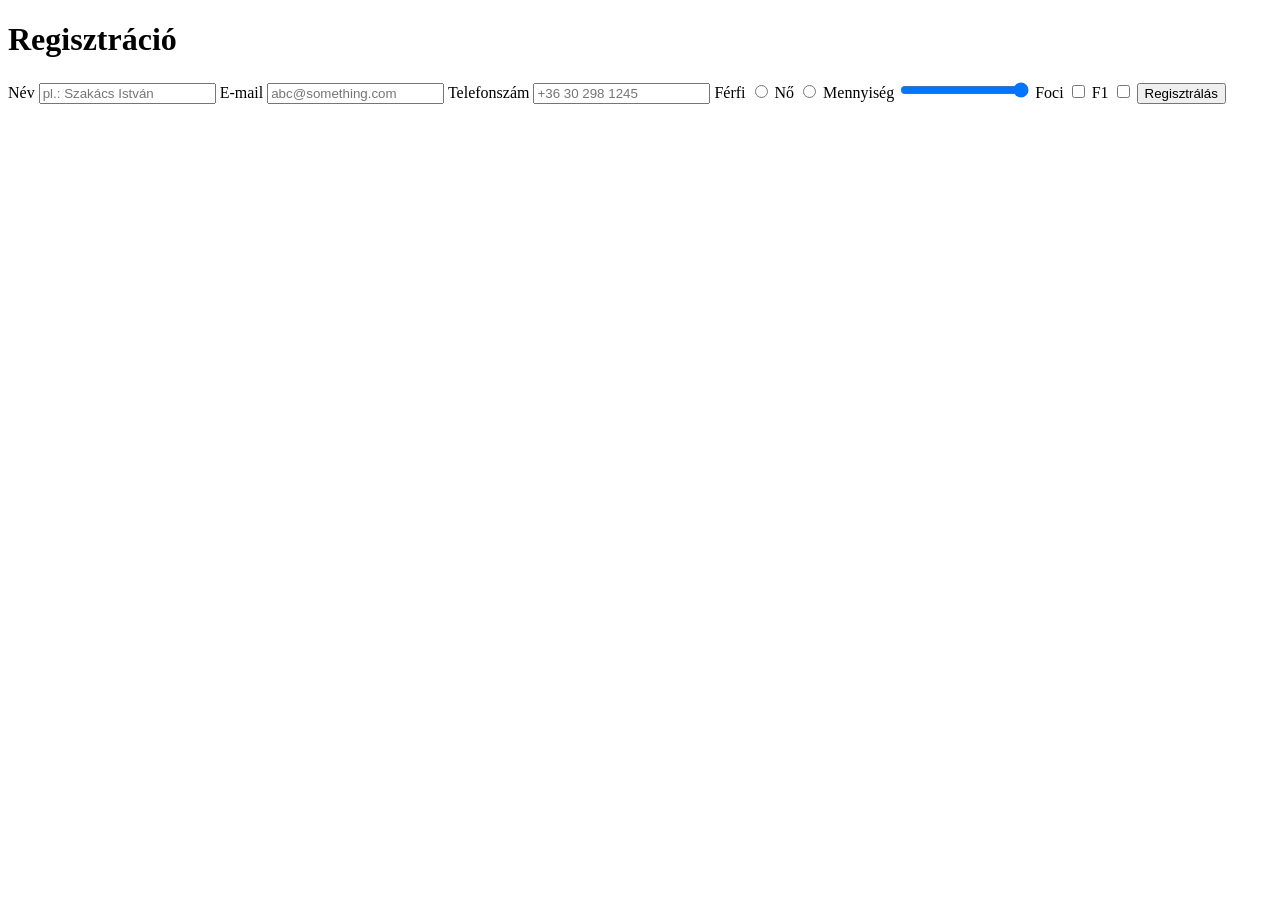
==== index.html @ d392030f "Regisztráció html" ====
<!DOCTYPE html>
<html lang="en">
<head>
    <meta charset="UTF-8">
    <meta name="viewport" content="width=", initial-scale=1.0">
    <title>Regisztráció</title>
</head>
<body>
    <h1>
        Regisztráció
    </h1>

    <form action="#" method="get">
        <label for = "nev">Név</label>
        <input type = "text" name = "Név" id = "nev" placeholder = "pl.: Szakács István" required>
        
        <label for="email">E-mail</label>
        <input type="email" name="E-mail" id="email" placeholder="abc@something.com" required>

        <label for="tel">Telefonszám</label>
        <input type="tel" name="Telefonszám" id="tel" placeholder="+36 30 298 1245" required>

        <label for="nem">Férfi</label>
        <input type="radio" name="Nem" id="férfi" class="nem">

        <label for="nem">Nő</label>
        <input type="radio" name="Nem" id="nő" class="nem">

        <label for="darab">Mennyiség</label>
        <input type="range" min="1" max="5" name="Darab" id="darab" value="5">

        <label for="hobbi">Foci</label>
        <input type="checkbox" name="sprots" id="footballt" value="Foci">
        <label for="hobbi">F1</label>
        <input type="checkbox" name="sprots" id="F1" value="F1">

        <button type="submit">Regisztrálás</button>
    </form>
</body>
</html>
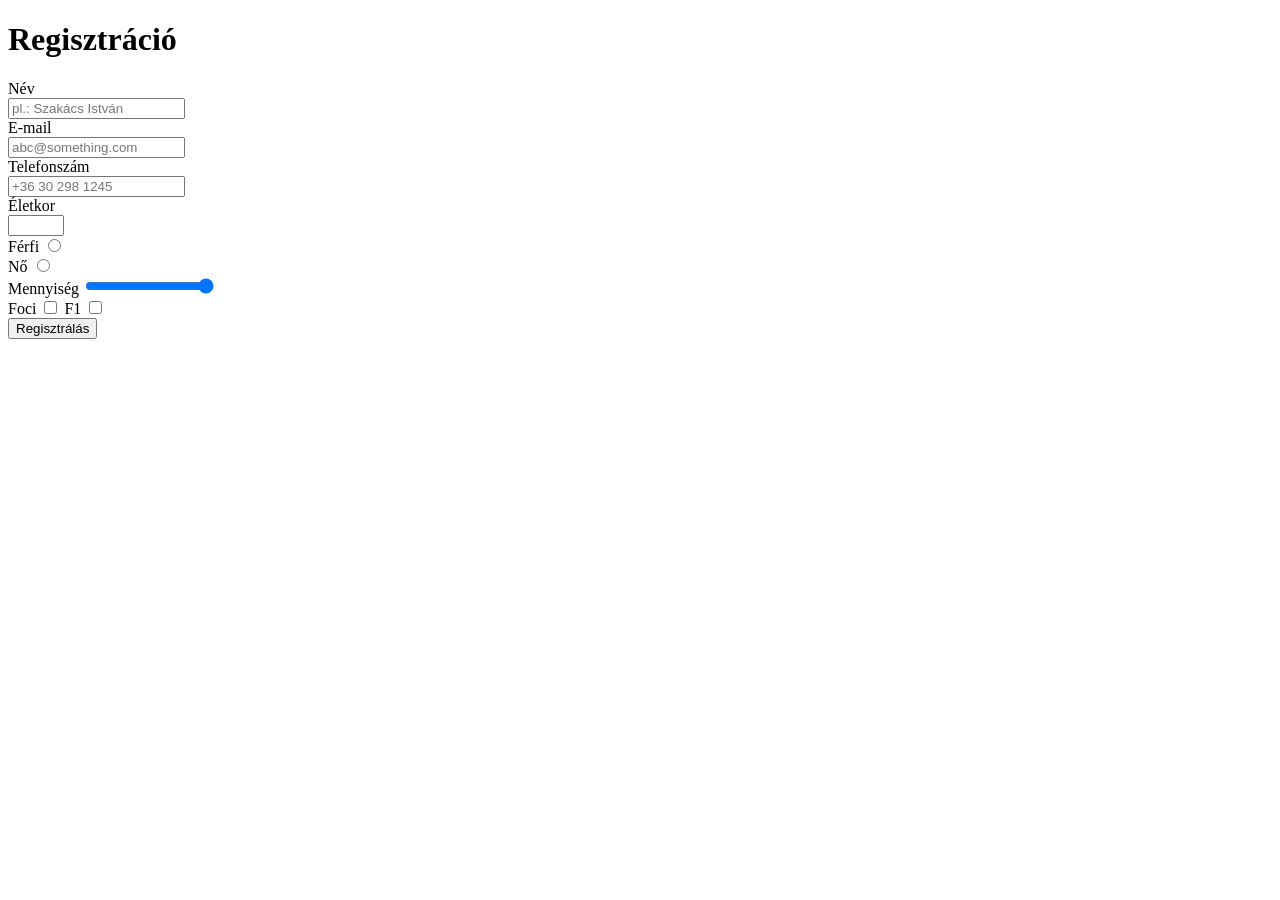
==== commit ecd6152f: "Update index.html" ====
--- a/index.html
+++ b/index.html
@@ -11,28 +11,31 @@
     </h1>
 
     <form action="#" method="get">
-        <label for = "nev">Név</label>
-        <input type = "text" name = "Név" id = "nev" placeholder = "pl.: Szakács István" required>
+        <label for = "nev">Név</label> <br>
+        <input type = "text" name = "Név" id = "nev" placeholder = "pl.: Szakács István" required> <br>
         
-        <label for="email">E-mail</label>
-        <input type="email" name="E-mail" id="email" placeholder="abc@something.com" required>
+        <label for="email">E-mail</label><br>
+        <input type="email" name="E-mail" id="email" placeholder="abc@something.com" required><br>
 
-        <label for="tel">Telefonszám</label>
-        <input type="tel" name="Telefonszám" id="tel" placeholder="+36 30 298 1245" required>
+        <label for="tel">Telefonszám</label><br>
+        <input type="tel" name="Telefonszám" id="tel" placeholder="+36 30 298 1245" minlength="12" maxlength="13" required><br>
+
+        <label for="age">Életkor</label><br>
+        <input type="number" name="age" id="age" min="0" max="120" required><br>
 
         <label for="nem">Férfi</label>
-        <input type="radio" name="Nem" id="férfi" class="nem">
+        <input type="radio" name="Nem" id="férfi" class="nem"><br>
 
         <label for="nem">Nő</label>
-        <input type="radio" name="Nem" id="nő" class="nem">
+        <input type="radio" name="Nem" id="nő" class="nem"><br>
 
         <label for="darab">Mennyiség</label>
-        <input type="range" min="1" max="5" name="Darab" id="darab" value="5">
+        <input type="range" min="1" max="5" name="Darab" id="darab" value="5"><br>
 
         <label for="hobbi">Foci</label>
         <input type="checkbox" name="sprots" id="footballt" value="Foci">
         <label for="hobbi">F1</label>
-        <input type="checkbox" name="sprots" id="F1" value="F1">
+        <input type="checkbox" name="sprots" id="F1" value="F1"><br>
 
         <button type="submit">Regisztrálás</button>
     </form>
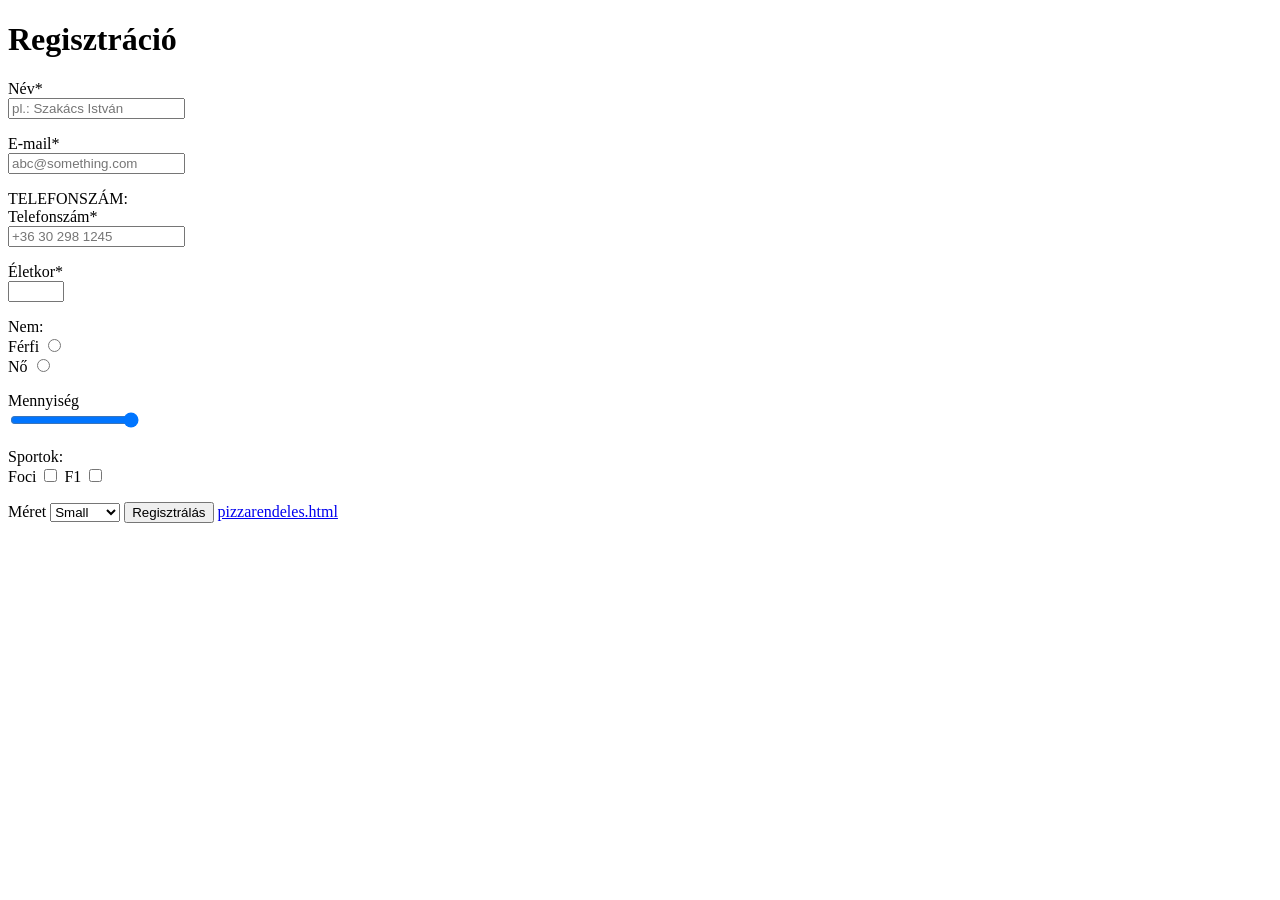
==== commit 0f1b3b60: "does it really matter?" ====
--- a/index.html
+++ b/index.html
@@ -2,7 +2,7 @@
 <html lang="en">
 <head>
     <meta charset="UTF-8">
-    <meta name="viewport" content="width=", initial-scale=1.0">
+    <meta name="viewport" content="width=", initial-scale="1.0">
     <title>Regisztráció</title>
 </head>
 <body>
@@ -10,34 +10,64 @@
         Regisztráció
     </h1>
 
-    <form action="#" method="get">
-        <label for = "nev">Név</label> <br>
-        <input type = "text" name = "Név" id = "nev" placeholder = "pl.: Szakács István" required> <br>
+   <!-- erre az oldalra <form action="#" method="get"> a # küldi a címsorra -->
+    <form action="https://httpbin.org/post" method="post">
+    <!-- elküldi az adatokat a post methoddal -->
+
+        <p>
+            <label for = "nev">Név*</label> <br>
+            <input type = "text" name = "Név" id = "nev" placeholder = "pl.: Szakács István" required> <br>
+        </p>
         
-        <label for="email">E-mail</label><br>
-        <input type="email" name="E-mail" id="email" placeholder="abc@something.com" required><br>
+        <p>
+            <label for="email">E-mail*</label><br>
+            <input type="email" name="E-mail" id="email" placeholder="abc@something.com" required><br>
+        </p>
 
-        <label for="tel">Telefonszám</label><br>
-        <input type="tel" name="Telefonszám" id="tel" placeholder="+36 30 298 1245" minlength="12" maxlength="13" required><br>
+        <p>
+            TELEFONSZÁM:
+            <br>
+            <label for="tel">Telefonszám*</label><br>
+            <input type="tel" name="Telefonszám" id="tel" placeholder="+36 30 298 1245" minlength="12" maxlength="13" required><br>
+        </p>
 
-        <label for="age">Életkor</label><br>
-        <input type="number" name="age" id="age" min="0" max="120" required><br>
+        <p>
+            <label for="age">Életkor*</label><br>
+            <input type="number" name="age" id="age" min="0" max="120" required><br>
+        </p>
 
-        <label for="nem">Férfi</label>
-        <input type="radio" name="Nem" id="férfi" class="nem"><br>
+        <p>
+            Nem: <br>
+            <label for="nem">Férfi</label>
+            <input type="radio" name="Nem" id="férfi" class="nem"><br>
+    
+            <label for="nem">Nő</label>
+            <input type="radio" name="Nem" id="nő" class="nem"><br>
+        </p>
+        
+        <p>
+            <label for="darab">Mennyiség</label><br>
+            <input type="range" min="1" max="5" name="Darab" id="darab" value="5"><br>
+        </p>
 
-        <label for="nem">Nő</label>
-        <input type="radio" name="Nem" id="nő" class="nem"><br>
+        <p>
+            Sportok: <br>
+            <label for="hobbi">Foci</label>
+            <input type="checkbox" name="sprots" id="footballt" value="Foci">
+            <label for="hobbi">F1</label>
+            <input type="checkbox" name="sprots" id="F1" value="F1"><br>
+        </p>
 
-        <label for="darab">Mennyiség</label>
-        <input type="range" min="1" max="5" name="Darab" id="darab" value="5"><br>
-
-        <label for="hobbi">Foci</label>
-        <input type="checkbox" name="sprots" id="footballt" value="Foci">
-        <label for="hobbi">F1</label>
-        <input type="checkbox" name="sprots" id="F1" value="F1"><br>
+        <label for="meret">Méret</label>
+        <select name="meret" id="meret">
+            <option value="s">Small</option>
+            <option value="m">Medium</option>
+            <option value="l">Large</option>
+        </select>
 
         <button type="submit">Regisztrálás</button>
+
+        <a href="pizzarendeles.html">pizzarendeles.html</a>
     </form>
 </body>
 </html>
